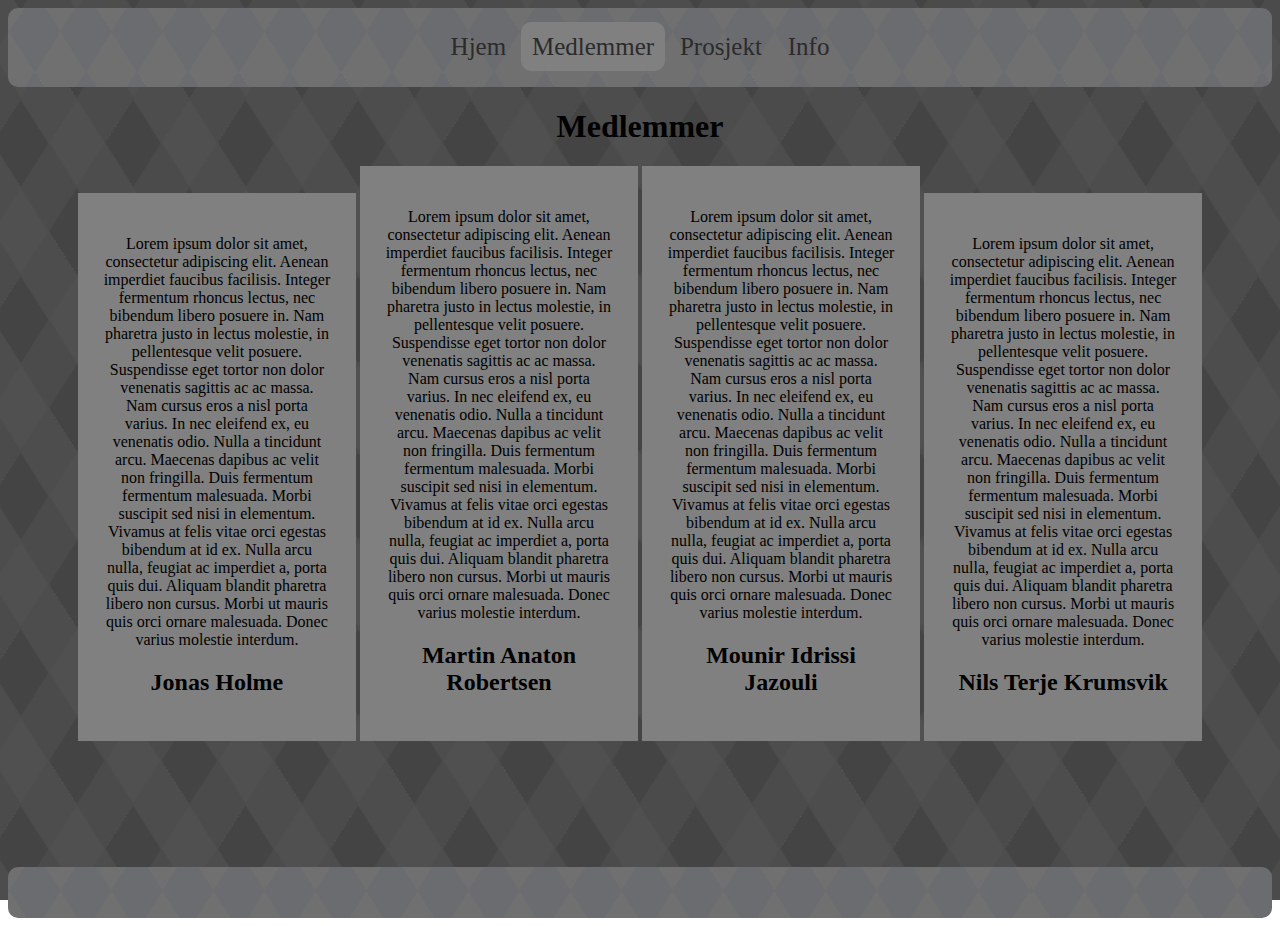
==== medlemmer.html @ fbc659f3 "Moddy" ====
<!DOCTYPE HTML>
<html>
	
	<head>
		<title>G4</title>
		<meta charset="UTF-8">
		<link rel="stylesheet" type="text/css" href="css/style.css">
	</head>

	<body>

		<header id="head">
			<div id="head-div">
				<nav>
					<div class="n-selected"><a href="index.html">Hjem</a></div>
					<div id="selected"><a href="medlemmer.html">Medlemmer</a></div>
					<div class="n-selected"><a href="">Prosjekt</a></div>
					<div class="n-selected"><a href="">Info</a></div>
				</nav>
			</div>

			<h1>Medlemmer</h1>
		</header>

		<div class="medlemmer">

			<p>
				Lorem ipsum dolor sit amet, consectetur adipiscing elit. Aenean imperdiet faucibus facilisis. Integer fermentum rhoncus lectus, nec bibendum libero posuere in. Nam pharetra justo in lectus molestie, in pellentesque velit posuere. Suspendisse eget tortor non dolor venenatis sagittis ac ac massa. Nam cursus eros a nisl porta varius. In nec eleifend ex, eu venenatis odio. Nulla a tincidunt arcu. Maecenas dapibus ac velit non fringilla. Duis fermentum fermentum malesuada. Morbi suscipit sed nisi in elementum. Vivamus at felis vitae orci egestas bibendum at id ex. Nulla arcu nulla, feugiat ac imperdiet a, porta quis dui. Aliquam blandit pharetra libero non cursus. Morbi ut mauris quis orci ornare malesuada. Donec varius molestie interdum.
			</p>
			<h2>Jonas Holme</h2>

		</div>	

		<div class="medlemmer">

			<p>
				Lorem ipsum dolor sit amet, consectetur adipiscing elit. Aenean imperdiet faucibus facilisis. Integer fermentum rhoncus lectus, nec bibendum libero posuere in. Nam pharetra justo in lectus molestie, in pellentesque velit posuere. Suspendisse eget tortor non dolor venenatis sagittis ac ac massa. Nam cursus eros a nisl porta varius. In nec eleifend ex, eu venenatis odio. Nulla a tincidunt arcu. Maecenas dapibus ac velit non fringilla. Duis fermentum fermentum malesuada. Morbi suscipit sed nisi in elementum. Vivamus at felis vitae orci egestas bibendum at id ex. Nulla arcu nulla, feugiat ac imperdiet a, porta quis dui. Aliquam blandit pharetra libero non cursus. Morbi ut mauris quis orci ornare malesuada. Donec varius molestie interdum.
			</p>
			<h2>Martin Anaton Robertsen</h2>

		</div>

		<div class="medlemmer">

			<p>
				Lorem ipsum dolor sit amet, consectetur adipiscing elit. Aenean imperdiet faucibus facilisis. Integer fermentum rhoncus lectus, nec bibendum libero posuere in. Nam pharetra justo in lectus molestie, in pellentesque velit posuere. Suspendisse eget tortor non dolor venenatis sagittis ac ac massa. Nam cursus eros a nisl porta varius. In nec eleifend ex, eu venenatis odio. Nulla a tincidunt arcu. Maecenas dapibus ac velit non fringilla. Duis fermentum fermentum malesuada. Morbi suscipit sed nisi in elementum. Vivamus at felis vitae orci egestas bibendum at id ex. Nulla arcu nulla, feugiat ac imperdiet a, porta quis dui. Aliquam blandit pharetra libero non cursus. Morbi ut mauris quis orci ornare malesuada. Donec varius molestie interdum.
			</p>
			<h2>Mounir Idrissi Jazouli</h2>

		</div>

		<div class="medlemmer">

			<p>
				Lorem ipsum dolor sit amet, consectetur adipiscing elit. Aenean imperdiet faucibus facilisis. Integer fermentum rhoncus lectus, nec bibendum libero posuere in. Nam pharetra justo in lectus molestie, in pellentesque velit posuere. Suspendisse eget tortor non dolor venenatis sagittis ac ac massa. Nam cursus eros a nisl porta varius. In nec eleifend ex, eu venenatis odio. Nulla a tincidunt arcu. Maecenas dapibus ac velit non fringilla. Duis fermentum fermentum malesuada. Morbi suscipit sed nisi in elementum. Vivamus at felis vitae orci egestas bibendum at id ex. Nulla arcu nulla, feugiat ac imperdiet a, porta quis dui. Aliquam blandit pharetra libero non cursus. Morbi ut mauris quis orci ornare malesuada. Donec varius molestie interdum.
			</p>
			<h2>Nils Terje Krumsvik</h2>

		</div>

		<div id="tab">
			
		</div>

	</body>

</html>
---- css/style.css ----
body{
	background: url("../images/Background.png") no-repeat center center fixed; 
  	-webkit-background-size: cover;
  	-moz-background-size: cover;
  	-o-background-size: cover;
 	background-size: cover;
 	text-align: center;
}

#head #head-div div{
	display: inline;
}

#head #head-div, #tab{
	background: url("../images/Nav bar.png");
	padding:2%;
	border-radius: 10px;
}

#selected a{
	background-color: gray;
}

#head a, #head a:hover, #head a:visited, #head a:link{
	text-decoration:none;
	color: #2B2B2B;
	font-size: 25px;
	padding: 0.9%;
	border-radius: 10px;
}

.n-selected a:hover{
	background-color: #BFBFBF;
	
}

.content{
	background-color: gray;
	max-width: 80%;
	padding: 2%;
	margin: 30px auto 0 auto;

}

.medlemmer{
	background-color: gray;
	max-width: 18%;
	padding: 2%;
	margin: 0 auto 0 auto;
	display: inline-block;
}

#tab {
	margin-top:10%;
}
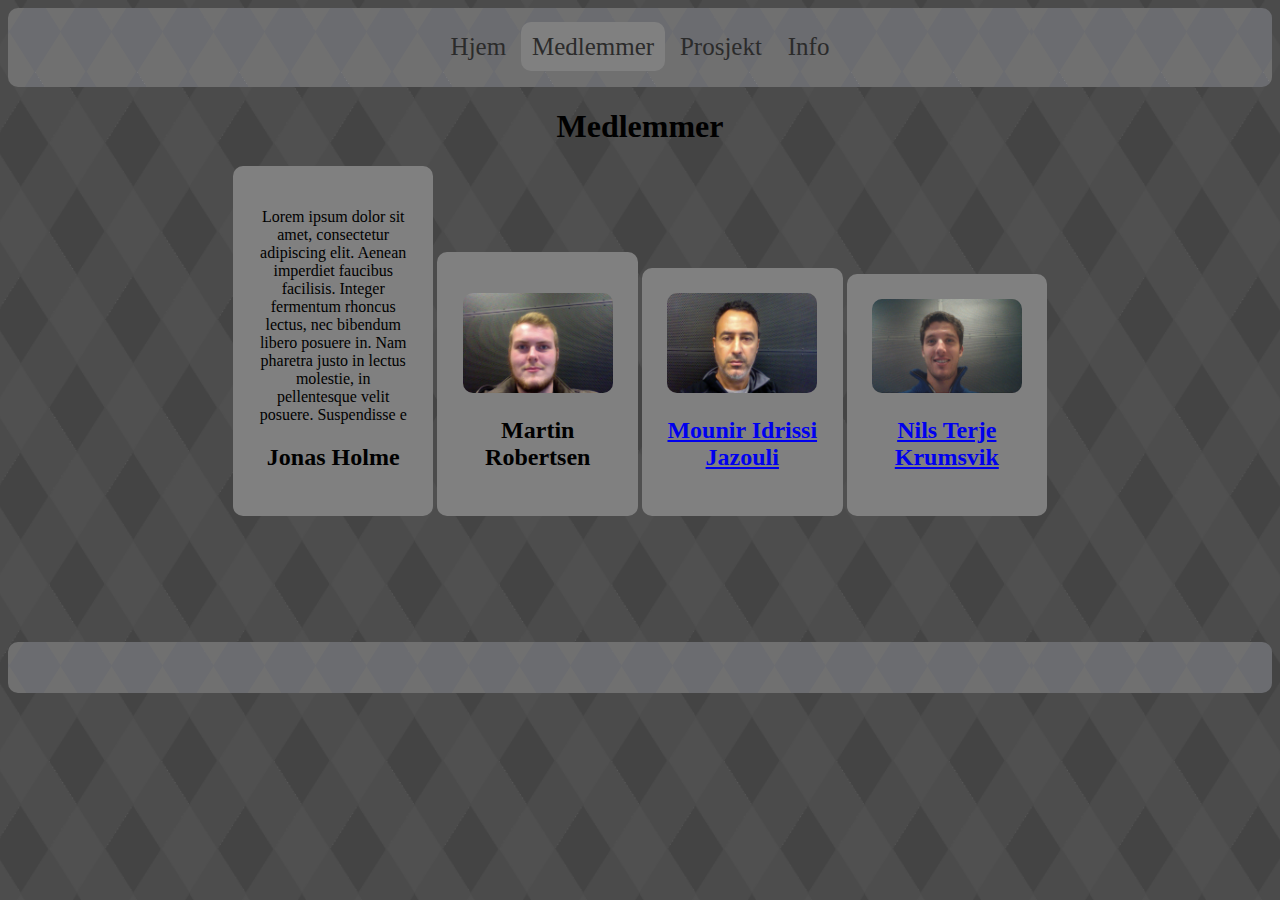
==== commit 5926bc50: "somethign" ====
--- a/medlemmer.html
+++ b/medlemmer.html
@@ -21,42 +21,48 @@
 
 			<h1>Medlemmer</h1>
 		</header>
+		
+			<div class="medlemmer">
 
-		<div class="medlemmer">
+				<p>
+					Lorem ipsum dolor sit amet, consectetur adipiscing elit. Aenean imperdiet faucibus facilisis. Integer fermentum rhoncus lectus, nec bibendum libero posuere in. Nam pharetra justo in lectus molestie, in pellentesque velit posuere. Suspendisse e
+				</p>
+				<h2>Jonas Holme</h2>
 
-			<p>
-				Lorem ipsum dolor sit amet, consectetur adipiscing elit. Aenean imperdiet faucibus facilisis. Integer fermentum rhoncus lectus, nec bibendum libero posuere in. Nam pharetra justo in lectus molestie, in pellentesque velit posuere. Suspendisse eget tortor non dolor venenatis sagittis ac ac massa. Nam cursus eros a nisl porta varius. In nec eleifend ex, eu venenatis odio. Nulla a tincidunt arcu. Maecenas dapibus ac velit non fringilla. Duis fermentum fermentum malesuada. Morbi suscipit sed nisi in elementum. Vivamus at felis vitae orci egestas bibendum at id ex. Nulla arcu nulla, feugiat ac imperdiet a, porta quis dui. Aliquam blandit pharetra libero non cursus. Morbi ut mauris quis orci ornare malesuada. Donec varius molestie interdum.
-			</p>
-			<h2>Jonas Holme</h2>
+			</div>	
 
-		</div>	
+			<div class="medlemmer">
 
-		<div class="medlemmer">
+				<p>
+					<img src="images/martin.jpg">
+				</p>
+				<h2>Martin Robertsen</h2>
 
-			<p>
-				Lorem ipsum dolor sit amet, consectetur adipiscing elit. Aenean imperdiet faucibus facilisis. Integer fermentum rhoncus lectus, nec bibendum libero posuere in. Nam pharetra justo in lectus molestie, in pellentesque velit posuere. Suspendisse eget tortor non dolor venenatis sagittis ac ac massa. Nam cursus eros a nisl porta varius. In nec eleifend ex, eu venenatis odio. Nulla a tincidunt arcu. Maecenas dapibus ac velit non fringilla. Duis fermentum fermentum malesuada. Morbi suscipit sed nisi in elementum. Vivamus at felis vitae orci egestas bibendum at id ex. Nulla arcu nulla, feugiat ac imperdiet a, porta quis dui. Aliquam blandit pharetra libero non cursus. Morbi ut mauris quis orci ornare malesuada. Donec varius molestie interdum.
-			</p>
-			<h2>Martin Anaton Robertsen</h2>
+			</div>
 
-		</div>
+			<div class="medlemmer">
 
-		<div class="medlemmer">
+				
+				<img src="images/mounir.jpg">
+				
 
-			<p>
-				Lorem ipsum dolor sit amet, consectetur adipiscing elit. Aenean imperdiet faucibus facilisis. Integer fermentum rhoncus lectus, nec bibendum libero posuere in. Nam pharetra justo in lectus molestie, in pellentesque velit posuere. Suspendisse eget tortor non dolor venenatis sagittis ac ac massa. Nam cursus eros a nisl porta varius. In nec eleifend ex, eu venenatis odio. Nulla a tincidunt arcu. Maecenas dapibus ac velit non fringilla. Duis fermentum fermentum malesuada. Morbi suscipit sed nisi in elementum. Vivamus at felis vitae orci egestas bibendum at id ex. Nulla arcu nulla, feugiat ac imperdiet a, porta quis dui. Aliquam blandit pharetra libero non cursus. Morbi ut mauris quis orci ornare malesuada. Donec varius molestie interdum.
-			</p>
-			<h2>Mounir Idrissi Jazouli</h2>
+				<a href="medlemmer/mounir.html">
+					<h2>Mounir Idrissi Jazouli</h2>
+				</a>
 
-		</div>
+			</div>
 
-		<div class="medlemmer">
+			<div class="medlemmer">
 
-			<p>
-				Lorem ipsum dolor sit amet, consectetur adipiscing elit. Aenean imperdiet faucibus facilisis. Integer fermentum rhoncus lectus, nec bibendum libero posuere in. Nam pharetra justo in lectus molestie, in pellentesque velit posuere. Suspendisse eget tortor non dolor venenatis sagittis ac ac massa. Nam cursus eros a nisl porta varius. In nec eleifend ex, eu venenatis odio. Nulla a tincidunt arcu. Maecenas dapibus ac velit non fringilla. Duis fermentum fermentum malesuada. Morbi suscipit sed nisi in elementum. Vivamus at felis vitae orci egestas bibendum at id ex. Nulla arcu nulla, feugiat ac imperdiet a, porta quis dui. Aliquam blandit pharetra libero non cursus. Morbi ut mauris quis orci ornare malesuada. Donec varius molestie interdum.
-			</p>
-			<h2>Nils Terje Krumsvik</h2>
+				<img src="images/nils.JPG">
 
-		</div>
+				<a href="nils.html">
+					<h2>Nils Terje Krumsvik</h2>
+				</a>
+				
+
+			</div>
+		
 
 		<div id="tab">
 			
--- a/css/style.css
+++ b/css/style.css
@@ -39,15 +39,25 @@
 	max-width: 80%;
 	padding: 2%;
 	margin: 30px auto 0 auto;
+	border-radius: 10px;
 
 }
 
 .medlemmer{
 	background-color: gray;
 	max-width: 18%;
+	max-width: 150px;
 	padding: 2%;
-	margin: 0 auto 0 auto;
+	margin: auto auto auto auto;
+	border-radius: 10px;
 	display: inline-block;
+
+}
+
+.medlemmer img{
+	max-width: 100%;
+	max-height: 95%;
+	border-radius: 10px;
 }
 
 #tab {
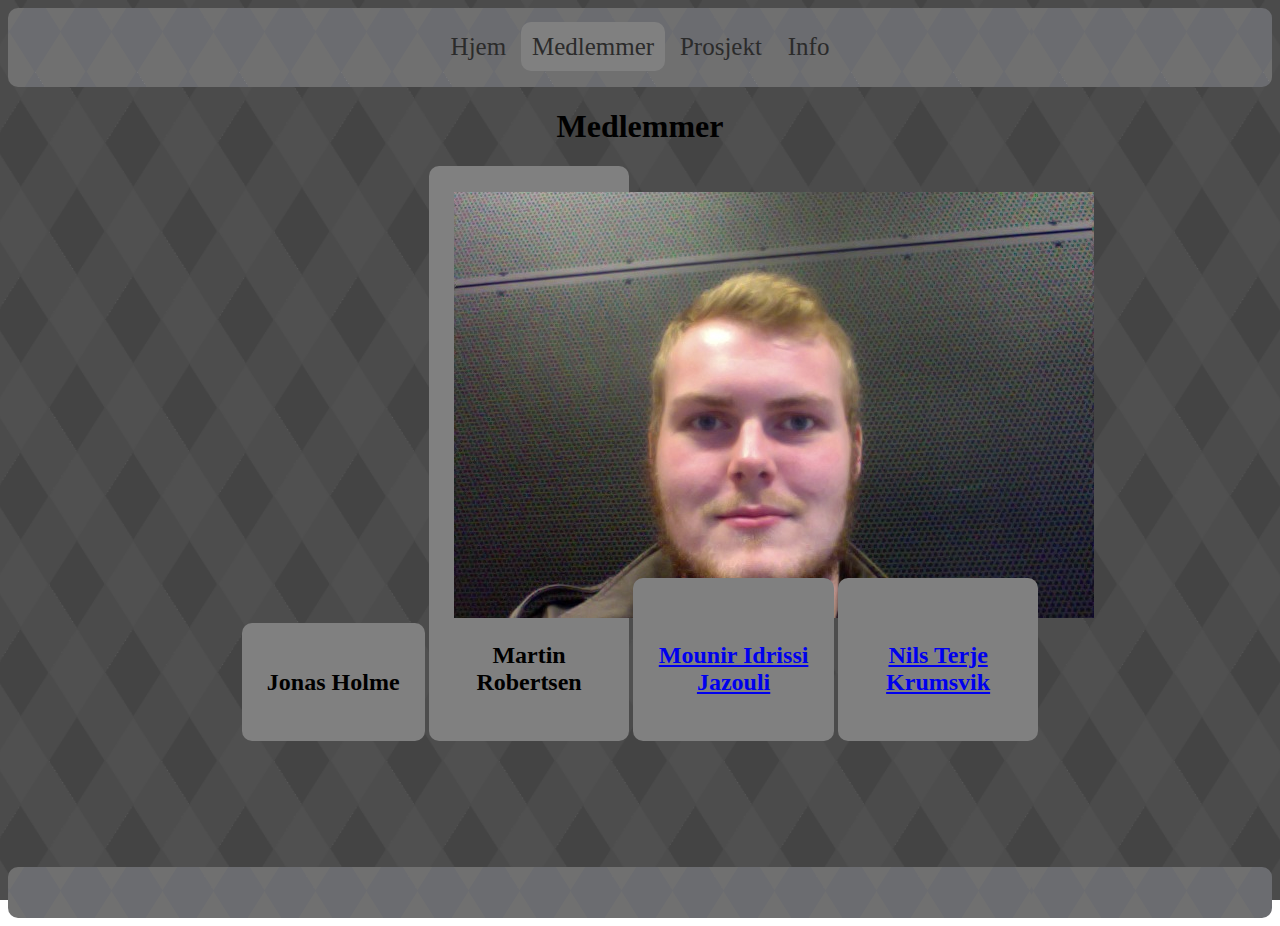
==== commit 3247a6b3: "meh" ====
--- a/medlemmer.html
+++ b/medlemmer.html
@@ -25,7 +25,7 @@
 			<div class="medlemmer">
 
 				<p>
-					Lorem ipsum dolor sit amet, consectetur adipiscing elit. Aenean imperdiet faucibus facilisis. Integer fermentum rhoncus lectus, nec bibendum libero posuere in. Nam pharetra justo in lectus molestie, in pellentesque velit posuere. Suspendisse e
+					
 				</p>
 				<h2>Jonas Holme</h2>
 
@@ -33,19 +33,20 @@
 
 			<div class="medlemmer">
 
-				<p>
+				<div>
 					<img src="images/martin.jpg">
-				</p>
+				</div>
+
 				<h2>Martin Robertsen</h2>
 
 			</div>
 
 			<div class="medlemmer">
 
+				<div class="med-img">
+					<img src="images/mounir.jpg">
+				</div>
 				
-				<img src="images/mounir.jpg">
-				
-
 				<a href="medlemmer/mounir.html">
 					<h2>Mounir Idrissi Jazouli</h2>
 				</a>
@@ -53,9 +54,10 @@
 			</div>
 
 			<div class="medlemmer">
-
-				<img src="images/nils.JPG">
-
+				<div class="med-img">
+					<img src="images/nils.JPG">
+				</div>
+				
 				<a href="nils.html">
 					<h2>Nils Terje Krumsvik</h2>
 				</a>
--- a/css/style.css
+++ b/css/style.css
@@ -54,9 +54,9 @@
 
 }
 
-.medlemmer img{
-	max-width: 100%;
-	max-height: 95%;
+.med-img img{
+	max-width: 0.1%;
+	max-height: 0.1%;
 	border-radius: 10px;
 }
 
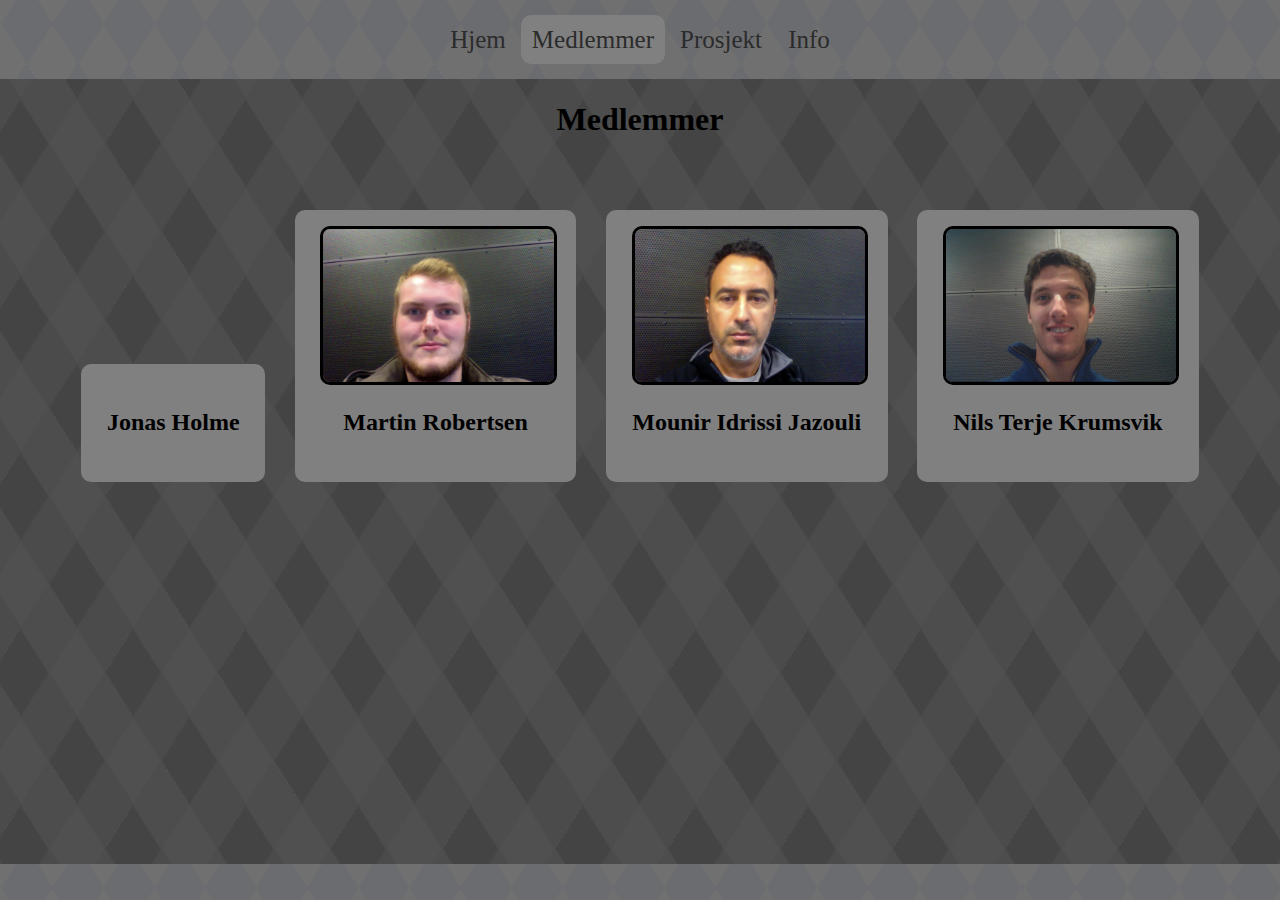
==== commit a8c71d71: "bug extermination" ====
--- a/medlemmer.html
+++ b/medlemmer.html
@@ -8,20 +8,24 @@
 	</head>
 
 	<body>
+		
+		
 
 		<header id="head">
-			<div id="head-div">
-				<nav>
-					<div class="n-selected"><a href="index.html">Hjem</a></div>
-					<div id="selected"><a href="medlemmer.html">Medlemmer</a></div>
-					<div class="n-selected"><a href="">Prosjekt</a></div>
-					<div class="n-selected"><a href="">Info</a></div>
-				</nav>
-			</div>
+		<div id="head-div">
+			<nav>
+				<div class="n-selected"><a href="index.html">Hjem</a></div>
+				<div id="selected"><a href="medlemmer.html">Medlemmer</a></div>
+				<div class="n-selected"><a href="">Prosjekt</a></div>
+				<div class="n-selected"><a href="">Info</a></div>
+			</nav>
+		</div>
 
-			<h1>Medlemmer</h1>
-		</header>
-		
+		<h1>Medlemmer</h1>
+	</header>
+
+		<div class="container-medlem">
+
 			<div class="medlemmer">
 
 				<p>
@@ -33,38 +37,29 @@
 
 			<div class="medlemmer">
 
-				<div>
-					<img src="images/martin.jpg">
-				</div>
-
+				<img src="images/martin.jpg">
+				
 				<h2>Martin Robertsen</h2>
 
 			</div>
 
 			<div class="medlemmer">
 
-				<div class="med-img">
-					<img src="images/mounir.jpg">
-				</div>
+				<img src="images/mounir.jpg">
 				
-				<a href="medlemmer/mounir.html">
-					<h2>Mounir Idrissi Jazouli</h2>
-				</a>
+				<a href="medlemmer/mounir.html"><h2>Mounir Idrissi Jazouli</h2></a>
 
 			</div>
 
 			<div class="medlemmer">
-				<div class="med-img">
-					<img src="images/nils.JPG">
-				</div>
 				
-				<a href="nils.html">
-					<h2>Nils Terje Krumsvik</h2>
-				</a>
+				<img src="images/nils.JPG">
 				
+				<a href="nils.html"><h2>Nils Terje Krumsvik</h2></a>
+				
+			</div>
 
-			</div>
-		
+		</div>
 
 		<div id="tab">
 			
--- a/css/style.css
+++ b/css/style.css
@@ -5,16 +5,17 @@
   	-o-background-size: cover;
  	background-size: cover;
  	text-align: center;
+ 	padding: 0;
+ 	margin: 0;
 }
 
 #head #head-div div{
 	display: inline;
 }
 
-#head #head-div, #tab{
+#head #head-div{
 	background: url("../images/Nav bar.png");
 	padding:2%;
-	border-radius: 10px;
 }
 
 #selected a{
@@ -34,32 +35,47 @@
 	
 }
 
+#container-medlem{
+    position: relative;
+    padding-top: 10%;
+    margin: 0 auto 0 auto;
+}
+
 .content{
 	background-color: gray;
 	max-width: 80%;
 	padding: 2%;
-	margin: 30px auto 0 auto;
+	margin: 4% auto 0 auto;
 	border-radius: 10px;
-
 }
 
 .medlemmer{
 	background-color: gray;
 	max-width: 18%;
-	max-width: 150px;
 	padding: 2%;
-	margin: auto auto auto auto;
+	margin: 4% 1% 0 1%;
 	border-radius: 10px;
 	display: inline-block;
-
 }
 
-.med-img img{
-	max-width: 0.1%;
-	max-height: 0.1%;
+.medlemmer img{
+	position: inherit;
+	max-width: 100%;
 	border-radius: 10px;
+	margin: -10px auto 0 auto;
+	border: solid;
+}
+
+.medlemmer a, .medlemmer a:hover, .medlemmer a:visited, .medlemmer a:link{
+	text-decoration: none;
+	color: black;
 }
 
 #tab {
-	margin-top:10%;
+	background: url("../images/Nav bar.png");
+	height: 4%;
+	width: 100%;
+	position: fixed;
+    bottom: 0;
+	
 }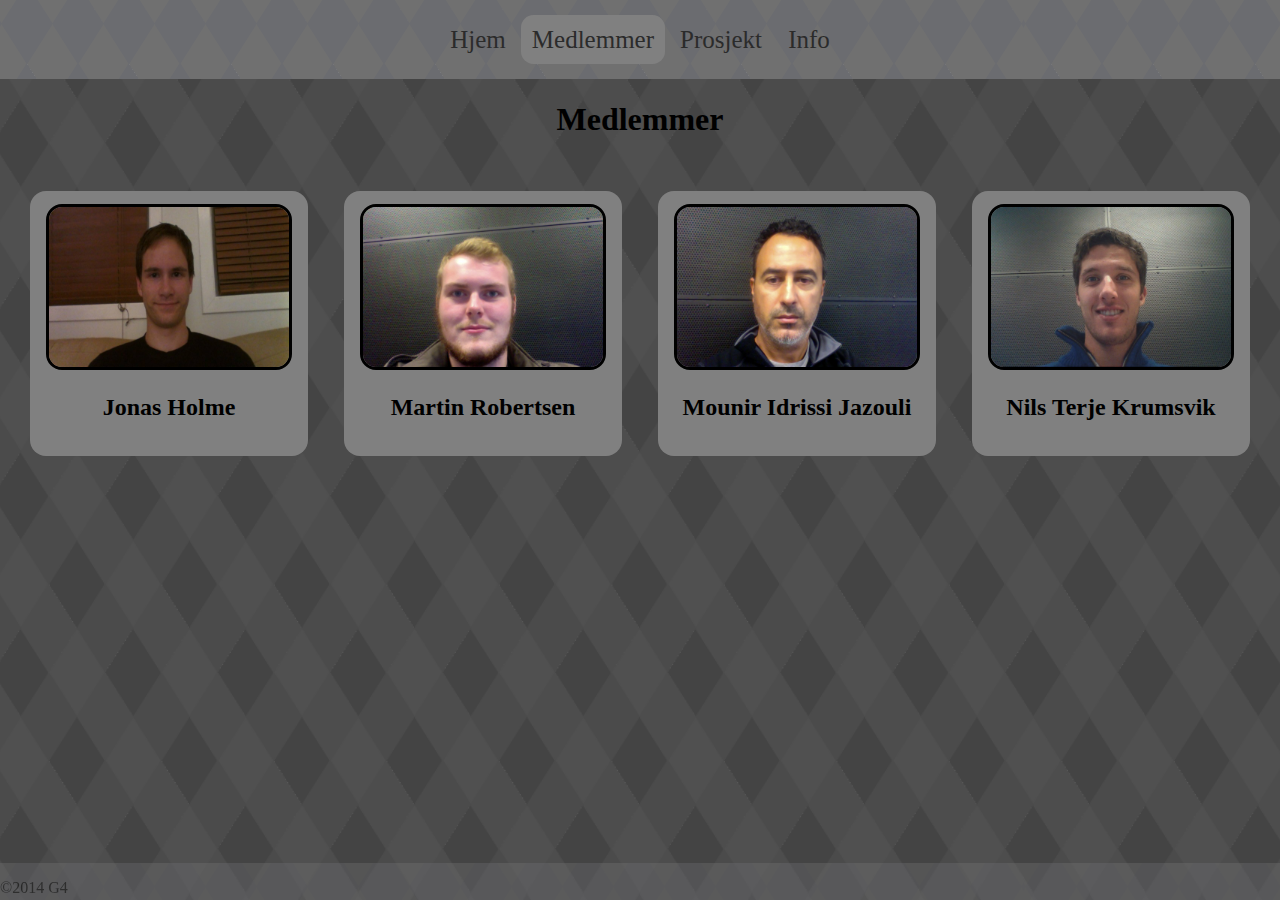
==== commit c4361153: "More stuff" ====
--- a/medlemmer.html
+++ b/medlemmer.html
@@ -4,65 +4,61 @@
 	<head>
 		<title>G4</title>
 		<meta charset="UTF-8">
+		<meta name="viewport" content="width=device-width">
 		<link rel="stylesheet" type="text/css" href="css/style.css">
 	</head>
 
 	<body>
 		
-		
-
 		<header id="head">
-		<div id="head-div">
-			<nav>
-				<div class="n-selected"><a href="index.html">Hjem</a></div>
-				<div id="selected"><a href="medlemmer.html">Medlemmer</a></div>
-				<div class="n-selected"><a href="">Prosjekt</a></div>
-				<div class="n-selected"><a href="">Info</a></div>
-			</nav>
-		</div>
-
-		<h1>Medlemmer</h1>
-	</header>
-
-		<div class="container-medlem">
-
-			<div class="medlemmer">
-
-				<p>
-					
-				</p>
-				<h2>Jonas Holme</h2>
-
-			</div>	
-
-			<div class="medlemmer">
-
-				<img src="images/martin.jpg">
-				
-				<h2>Martin Robertsen</h2>
-
+			<div id="head-div">
+				<nav>
+					<div class="n-selected"><a href="index.html">Hjem</a></div>
+					<div id="selected"><a href="medlemmer.html">Medlemmer</a></div>
+					<div class="n-selected"><a href="prosjekt.html">Prosjekt</a></div>
+					<div class="n-selected"><a href="info.html">Info</a></div>
+				</nav>
 			</div>
 
-			<div class="medlemmer">
+			<h1>Medlemmer</h1>
+		</header>
 
-				<img src="images/mounir.jpg">
-				
-				<a href="medlemmer/mounir.html"><h2>Mounir Idrissi Jazouli</h2></a>
+		<div class="medlemmer">
 
-			</div>
+			<img src="images/jonas.jpg">
 
-			<div class="medlemmer">
-				
-				<img src="images/nils.JPG">
-				
-				<a href="nils.html"><h2>Nils Terje Krumsvik</h2></a>
-				
-			</div>
+			<a href="medlemmer/jonas.html"><h2>Jonas Holme</h2></a>
+
+		</div>	
+
+		<div class="medlemmer">
+
+			<img src="images/martin.jpg">
+			
+			<a href="medlemmer/martin.html"><h2>Martin Robertsen</h2></a>
 
 		</div>
 
+		<div class="medlemmer">
+
+			<img src="images/mounir.jpg">
+			
+			<a href="medlemmer/mounir.html"><h2>Mounir Idrissi Jazouli</h2></a>
+
+		</div>
+
+		<div class="medlemmer">
+			
+			<img src="images/nils.JPG">
+			
+			<a href="medlemmer/nils.html"><h2>Nils Terje Krumsvik</h2></a>
+			
+		</div>
+
 		<div id="tab">
-			
+			<p>
+				©2014 G4
+			</p>
 		</div>
 
 	</body>
--- a/css/style.css
+++ b/css/style.css
@@ -1,5 +1,5 @@
 body{
-	background: url("../images/Background.png") no-repeat center center fixed; 
+	background: url("../images/design/Background.png") no-repeat center center fixed; 
   	-webkit-background-size: cover;
   	-moz-background-size: cover;
   	-o-background-size: cover;
@@ -14,7 +14,7 @@
 }
 
 #head #head-div{
-	background: url("../images/Nav bar.png");
+	background: url("../images/design/Nav bar.png");
 	padding:2%;
 }
 
@@ -27,7 +27,7 @@
 	color: #2B2B2B;
 	font-size: 25px;
 	padding: 0.9%;
-	border-radius: 10px;
+	border-radius: 0.5em;
 }
 
 .n-selected a:hover{
@@ -35,34 +35,27 @@
 	
 }
 
-#container-medlem{
-    position: relative;
-    padding-top: 10%;
-    margin: 0 auto 0 auto;
-}
-
 .content{
 	background-color: gray;
-	max-width: 80%;
-	padding: 2%;
-	margin: 4% auto 0 auto;
-	border-radius: 10px;
+	max-width: 80em;
+	padding: 1em;
+	margin: 2em auto 0 auto;
+	border-radius: 1em;
 }
 
 .medlemmer{
 	background-color: gray;
-	max-width: 18%;
-	padding: 2%;
-	margin: 4% 1% 0 1%;
-	border-radius: 10px;
+	max-width: 22em;
+	padding: 1em;
+	margin: 2em 1em 0 1em;
+	border-radius: 1em;
 	display: inline-block;
 }
 
 .medlemmer img{
-	position: inherit;
-	max-width: 100%;
-	border-radius: 10px;
-	margin: -10px auto 0 auto;
+	max-width: 15em;
+	border-radius: 1em;
+	margin: -0.2em auto 0 auto;
 	border: solid;
 }
 
@@ -72,10 +65,13 @@
 }
 
 #tab {
-	background: url("../images/Nav bar.png");
-	height: 4%;
+	background: url("../images/design/Nav bar.png");
+	height: 2.3em;
 	width: 100%;
 	position: fixed;
     bottom: 0;
+    text-align: left;
+    opacity: 0.4;
 	
-}+}
+
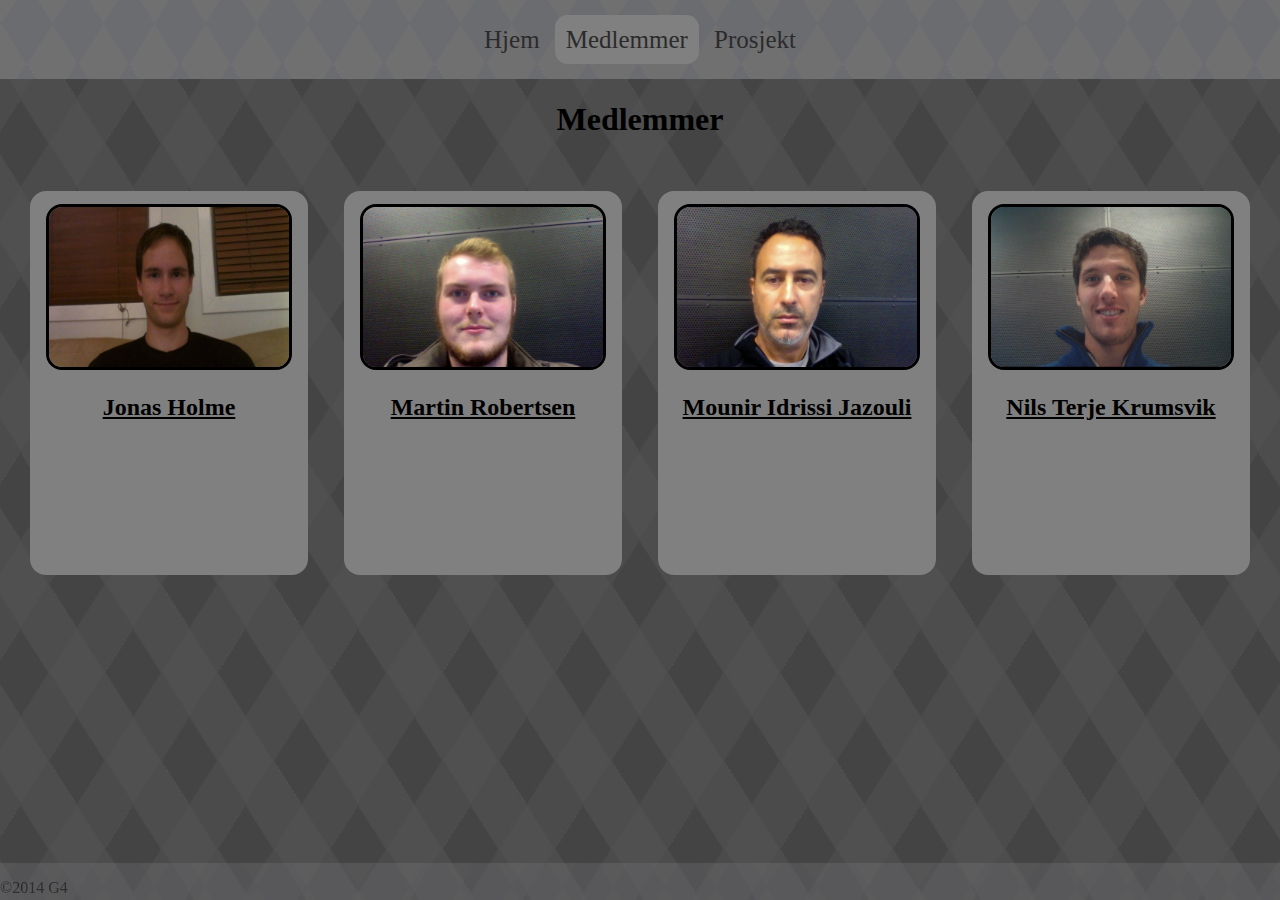
==== commit 94d219a1: "Advancement" ====
--- a/medlemmer.html
+++ b/medlemmer.html
@@ -16,7 +16,6 @@
 					<div class="n-selected"><a href="index.html">Hjem</a></div>
 					<div id="selected"><a href="medlemmer.html">Medlemmer</a></div>
 					<div class="n-selected"><a href="prosjekt.html">Prosjekt</a></div>
-					<div class="n-selected"><a href="info.html">Info</a></div>
 				</nav>
 			</div>
 
--- a/css/style.css
+++ b/css/style.css
@@ -35,24 +35,29 @@
 	
 }
 
-.content{
+.content, .medlemmer, .medlem-content{
 	background-color: gray;
-	max-width: 80em;
 	padding: 1em;
-	margin: 2em auto 0 auto;
+	margin: 2em auto 4em auto;
 	border-radius: 1em;
 }
 
+.content {
+	max-width: 40em;
+}
+
+.content img{
+
+}
+
 .medlemmer{
-	background-color: gray;
 	max-width: 22em;
-	padding: 1em;
-	margin: 2em 1em 0 1em;
-	border-radius: 1em;
+	height: 22em;
+	margin: 2em 1em 4em 1em;
 	display: inline-block;
 }
 
-.medlemmer img{
+.medlemmer img, .medlem-content img{
 	max-width: 15em;
 	border-radius: 1em;
 	margin: -0.2em auto 0 auto;
@@ -60,8 +65,11 @@
 }
 
 .medlemmer a, .medlemmer a:hover, .medlemmer a:visited, .medlemmer a:link{
-	text-decoration: none;
 	color: black;
+}
+
+.medlem-content {
+	max-width: 40em;
 }
 
 #tab {
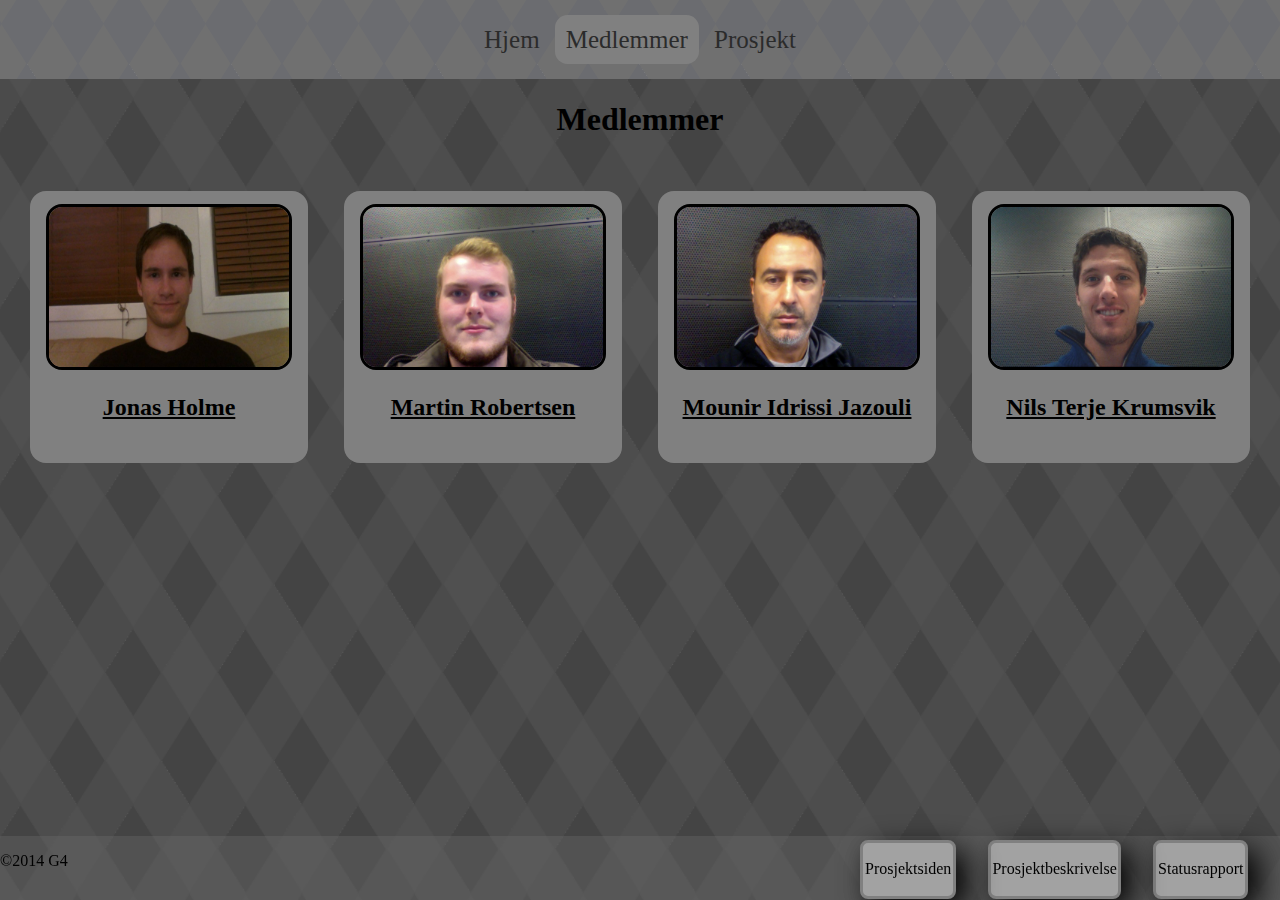
==== commit a6384451: "Lagt tel to knappa for statrap og prosjektbesk." ====
--- a/medlemmer.html
+++ b/medlemmer.html
@@ -1,6 +1,6 @@
 <!DOCTYPE HTML>
 <html>
-	
+
 	<head>
 		<title>G4</title>
 		<meta charset="UTF-8">
@@ -9,7 +9,7 @@
 	</head>
 
 	<body>
-		
+
 		<header id="head">
 			<div id="head-div">
 				<nav>
@@ -28,12 +28,12 @@
 
 			<a href="medlemmer/jonas.html"><h2>Jonas Holme</h2></a>
 
-		</div>	
+		</div>
 
 		<div class="medlemmer">
 
 			<img src="images/martin.jpg">
-			
+
 			<a href="medlemmer/martin.html"><h2>Martin Robertsen</h2></a>
 
 		</div>
@@ -41,25 +41,43 @@
 		<div class="medlemmer">
 
 			<img src="images/mounir.jpg">
-			
+
 			<a href="medlemmer/mounir.html"><h2>Mounir Idrissi Jazouli</h2></a>
 
 		</div>
 
 		<div class="medlemmer">
-			
+
 			<img src="images/nils.JPG">
-			
+
 			<a href="medlemmer/nils.html"><h2>Nils Terje Krumsvik</h2></a>
-			
+
 		</div>
 
 		<div id="tab">
 			<p>
 				©2014 G4
 			</p>
+			<a href="files/Statusrapport.pdf" download>
+				<div>
+					<p>Statusrapport</p>
+				</div>
+			</a>
+
+			<a href="files/Prosjektbeskrivelse.pdf" download>
+				<div id="statRap">
+					<p>Prosjektbeskrivelse</p>
+				</div>
+			</a>
+
+			<a href="http://pubguide.optimus-acerbus.com/">
+				<div id="proSide">
+					<p>Prosjektsiden</p>
+				</div>
+			</a>
+
 		</div>
 
 	</body>
 
-</html>+</html>
--- a/css/style.css
+++ b/css/style.css
@@ -1,5 +1,5 @@
 body{
-	background: url("../images/design/Background.png") no-repeat center center fixed; 
+	background: url("../images/design/Background.png") no-repeat center center fixed;
   	-webkit-background-size: cover;
   	-moz-background-size: cover;
   	-o-background-size: cover;
@@ -7,6 +7,7 @@
  	text-align: center;
  	padding: 0;
  	margin: 0;
+	max-width: 1600px;
 }
 
 #head #head-div div{
@@ -32,10 +33,10 @@
 
 .n-selected a:hover{
 	background-color: #BFBFBF;
-	
+
 }
 
-.content, .medlemmer, .medlem-content{
+.content, .medlemmer, #medlem-content{
 	background-color: gray;
 	padding: 1em;
 	margin: 2em auto 4em auto;
@@ -47,17 +48,18 @@
 }
 
 .content img{
-
+	max-width: 100%;
+	border: solid 2px black;
 }
 
 .medlemmer{
 	max-width: 22em;
-	height: 22em;
+	height: 15em;
 	margin: 2em 1em 4em 1em;
 	display: inline-block;
 }
 
-.medlemmer img, .medlem-content img{
+.medlemmer img, #medlem-content img{
 	max-width: 15em;
 	border-radius: 1em;
 	margin: -0.2em auto 0 auto;
@@ -68,18 +70,46 @@
 	color: black;
 }
 
-.medlem-content {
+#medlem-content {
 	max-width: 40em;
 }
 
 #tab {
 	background: url("../images/design/Nav bar.png");
-	height: 2.3em;
+	height: 4em;
 	width: 100%;
 	position: fixed;
-    bottom: 0;
-    text-align: left;
-    opacity: 0.4;
-	
+  bottom: 0;
+  text-align: left;
+  background: rgba(104, 104, 104, 0.4);
+	float:left;
+
 }
 
+#tab a div {
+	background-color: #a2a2a2;
+	border: solid;
+	border-color: grey;
+	border-radius: 0.5em;
+	color: black;
+	padding: 0.1em;
+	margin: -2.9em 2em 0 0;
+	width:auto;
+	opacity: 100%;
+	float: right;
+	box-shadow: 10px 10px 30px #000000;
+}
+#tab a:hover div{
+	background-color: #898989;
+	border-radius: 0.5em;
+	color: black;
+	box-shadow: 0 0 0 #000000
+}
+
+#statRap{
+	margin: -2.9em 10em 0 0;
+}
+
+#proSide{
+	margin: -2.9em 20em 0 0;
+}
